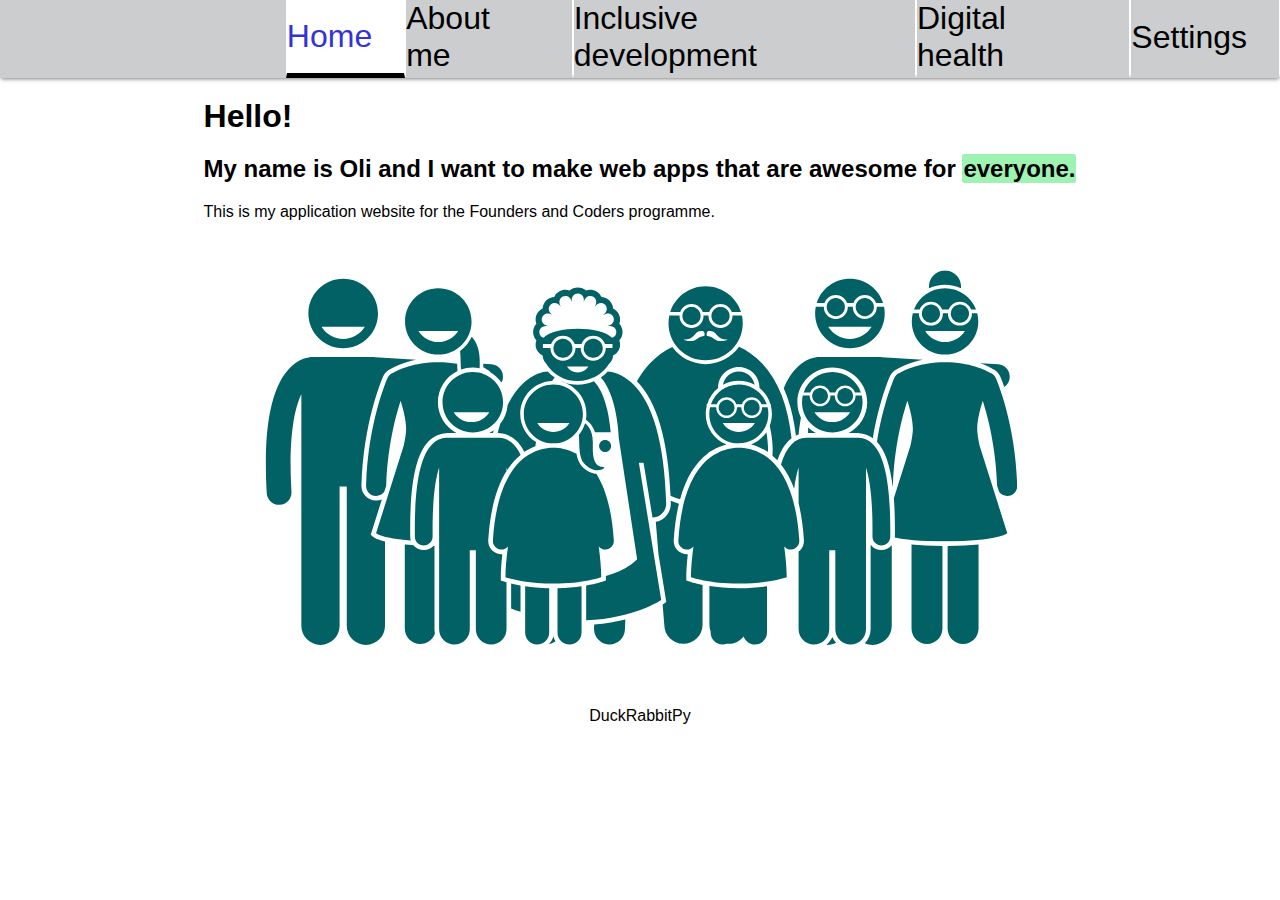
==== index.html @ 9da69685 "New and improved navbar with 100% click coverage" ====
<!DOCTYPE html>
<html lang="en">
  <head>
    <meta charset="UTF-8" />
    <meta name="viewport" content="width=device-width, initial-scale=1.0" />
    <link
      rel="stylesheet"
      href="https://use.fontawesome.com/releases/v5.7.2/css/all.css"
      integrity="sha384-fnmOCqbTlWIlj8LyTjo7mOUStjsKC4pOpQbqyi7RrhN7udi9RwhKkMHpvLbHG9Sr"
      crossorigin="anonymous"
    />
    <link rel="stylesheet" href="styles.css" />
    <link rel="icon" type="image/png" href="./images/everyone.svg" />
    <title>Home: Oli's Founders and Coders application</title>
    <script src="../retrieveSettings.js"></script>
  </head>
  <body>
    <nav>
      <ul>
        <li tabindex="0" class="key-nav" id="skip_to_content">
          <a href="#main_content">Skip to main content</a>
        </li>
        <li tabindex="0" class="key-nav" id="current_page">
          <a href="/" aria-current="page"
            >Home <i class="fas fa-home" aria-hidden="true"></i
          ></a>
        </li>
        <li tabindex="0" class="key-nav">
          <a href="./pages/about.html"
            >About me <i class="far fa-address-card" aria-hidden="true"></i
          ></a>
        </li>
        <li tabindex="0" class="key-nav">
          <a href="./pages/inclusive.html"
            >Inclusive development
            <i class="fas fa-user-check" aria-hidden="true"></i
          ></a>
        </li>
        <li tabindex="0" class="key-nav">
          <a href="./pages/tools.html"
            >Digital health <i class="fas fa-spa" aria-hidden="true"></i
          ></a>
        </li>
        <li tabindex="0" class="key-nav">
          <a href="./pages/settings.html"
            >Settings <i class="fas fa-cog" aria-hidden="true"></i
          ></a>
        </li>
      </ul>
    </nav>
    <div class="landing-container fade-in-content">
      <main>
        <h1 class="landing-text" id="main_content">Hello!</h1>
        <h2 class="landing-text">
          My name is Oli and I want to make web apps that are awesome for
          <mark>everyone.</mark>
        </h2>
        <p class="landing-text">
          This is my application website for the Founders and Coders programme.
        </p>
      </main>
      <img
        src="images/everyone.svg"
        class="landing-img"
        alt="people of different ages and genders"
      />

      <footer>
        <p>
          <span><i id="github-icon" class="fab fa-github"></i></span
          >DuckRabbitPy
        </p>
      </footer>
    </div>
    <script type="module">
      //skypack polyfills for ie11
      import ie11 from "https://cdn.skypack.dev/ie11";
    </script>
    <script type="text/javascript" src="../app.js"></script>
    <script
      crossorigin="anonymous"
      src="https://polyfill.io/v3/polyfill.min.js?features=es2015%2Ces2016%2Ces2017%2Ces2018%2Ces2019%2Ces6%2Ces5"
    ></script>
    <script>
      //page specific JS
      const landingSvg = document.querySelector(".landing-img");
      function retrieveSvgTheme() {
        let storedTheme = sessionStorage.getItem("storedColour");
        if (storedTheme === "dark-theme") {
          landingSvg.src = "/images/everyoneDarkTheme.svg";
        } else {
          landingSvg.src = "/images/everyone.svg";
        }
      }
      retrieveSvgTheme();
    </script>
    <script
      type="text/javascript"
      src="//translate.google.com/translate_a/element.js?cb=googleTranslateElementInit"
    ></script>
  </body>
</html>
---- styles.css ----
@font-face {
  font-family: "openDyslexic";
  src: url("./OpenDyslexic-Regular.woff");
}

:root {
  /* --background-color: white; */
  --background-color: white;
  --text-color: black;
  --link-color: blue;
  --font-size: "large";
  --secondary-color: rgb(158, 242, 178);
  --tertiary-color: #b5e6ffcb;
  --banner: #036264;
  --font-family: "-apple-system", "BlinkMacSystemFont", "Arial", "Roboto",
    "Oxygen", "Ubuntu", "Cantarell";

  /* digital app result bar variable */
  --moodbar-width: 50%;
  --sleepbar-width: 50%;
  --nutritionbar-width: 50%;
  --socialbar-width: 50%;
  --exercisebar-width: 50%;
}

html[current-theme="light-theme"] {
  --background-color: white;
  --text-color: rgb(21, 20, 28);
  --link-color: blue;
  --secondary-color: rgb(158, 242, 178);
  --tertiary-color: #b5e6ffcb;
  --banner: #036264;
}

html[current-theme="dark-theme"] {
  --background-color: rgb(29, 13, 45);
  --text-color: white;
  --link-color: yellow;
  --secondary-color: rgb(158, 242, 178);
  --tertiary-color: #b5e6ffcb;
  --banner: #3a3a3a;
}

html[current-theme="easy-read-theme"] {
  --background-color: #f9f7d8;
  --text-color: #003275;
  --link-color: #1f9c39;
  --secondary-color: rgb(158, 242, 178);
  --tertiary-color: #b5e6ffcb;
  --banner: #1f9c39;
}

html[animation-state="off"] {
  --landing-animation: "none";
  --soft-animation: "none";
  --pulse-animation: "none";
}

html[animation-state="on"] {
  --landing-animation: fadeIn 3s;
  --soft-animation: fadeIn 0.8s;
  --pulse-animation: pulse 2s infinite;
}

body {
  margin: 0;
  padding: 0;
  color: var(--text-color);
  font-size: var(--font-size);
  font-family: var(--font-family);
  background: var(--background-color);
}

body a {
  color: var(--link-color);
}

/* landing page (index.html) */
.landing-container {
  display: flex;
  flex-direction: column;
  justify-items: center;
  align-items: center;
}

.landing-text {
  margin: 20px;
}

.landing-img {
  max-height: 50vh;
  animation: var(--landing-animation);
  -webkit-animation: var(--landing-animation);
  -moz-animation: var(--landing-animation);
  -o-animation: var(--landing-animation);
  -ms-animation: var(--landing-animation);
}

.fade-in-content {
  animation: var(--soft-animation);
  -webkit-animation: var(--soft-animation);
  -moz-animation: var(--soft-animation);
  -o-animation: var(--soft-animation);
  -ms-animation: var(--soft-animation);
}

@keyframes fadeIn {
  0% {
    opacity: 0.1;
  }
  100% {
    opacity: 1;
  }
}

@-moz-keyframes fadeIn {
  0% {
    opacity: 0.1;
  }
  100% {
    opacity: 1;
  }
}

@-webkit-keyframes fadeIn {
  0% {
    opacity: 0.1;
  }
  100% {
    opacity: 1;
  }
}

@-o-keyframes fadeIn {
  0% {
    opacity: 0.1;
  }
  100% {
    opacity: 1;
  }
}

@-ms-keyframes fadeIn {
  0% {
    opacity: 0.1;
  }
  100% {
    opacity: 1;
  }
}

/* Nav bar */

nav [aria-current="page"] {
  color: rgb(51, 51, 216);
}

nav li {
  list-style: none;
  color: #000;
  padding: 0rem;
  /* transparent border to keep sizing consistent on hover */
  border-bottom: 4px solid rgba(244, 192, 20, 0);
  border-right: 0.5px solid white;
  border-left: 0.5px solid white;
}

nav li:hover {
  /* background-color: rgb(244, 191, 20); */
  background-color: var(--secondary-color);
  color: #000;
  border-bottom: 3px solid #444;
}

#current_page {
  background-color: white;
  border-bottom: 5px solid black;
}

nav ul {
  display: flex;
  flex-direction: row;
  justify-content: center;
  background-color: rgb(204, 205, 206);
  box-shadow: 0 2px 4px -1px rgba(0, 0, 0, 0.5);
  margin: 0;
  padding: 0;
}

nav a {
  font-size: xx-large;
  color: rgb(0, 0, 0);
  text-decoration: none;
  display: flex;
  flex-direction: row;
  align-items: center;
  width: 100%;
  height: 100%;
}

nav i {
  font-size: x-large;
  padding: 1rem;
}

i {
  font-size: medium;
}

mark {
  background-color: var(--secondary-color);
  border-radius: 2px;
  padding: 1px;
}

.key-nav:focus-visible {
  background-color: var(--secondary-color);
}

nav:focus {
  background-color: var(--secondary-color);
}

/* skip to content li is invisible to sighted readers, 
but becomes visible and clickable/enterable with keyboard focus */
#skip_to_content {
  opacity: 0;
  pointer-events: none;
}

#skip_to_content:focus {
  opacity: 1;
  pointer-events: all;
}

/* banner and h1*/
.banner {
  background-color: var(--banner);
  height: 150px;
}

.banner h1 {
  padding-top: 1rem;
  padding-left: 3rem;
  margin: 0px;
  color: white;
  font-size: 100px;
}

/* general */

.active {
  background-color: var(--tertiary-color);
  border: var(--text-color) solid 1px;
}

/* about page css */
.about-container,
.inclusive-container,
.tools-container,
.settings-container {
  margin: 0.5rem 4rem 0rem 3rem;
}

.about-container {
  display: flex;
  flex-direction: row;
}

.about-article {
  margin: 0px 20px 20px 20px;
}

.about-img {
  margin: 1rem;
  height: 250px;
  width: 200px;
  border-radius: 2.5%;
}

.profile-links-container {
  display: flex;
  flex-direction: column;
  justify-items: right;
}

.profile-items {
  list-style-type: none;
}

.profile-li:focus-visible {
  background-color: var(--secondary-color);
}

.profile-figure:focus-visible {
  background-color: var(--secondary-color);
}

.profile-links {
  max-width: 40px;
  padding: 3px;
  box-shadow: 2px 4px 10px -2px rgba(0, 0, 0, 0.5);
  border: solid 1px rgba(0, 0, 0, 0);
  animation: var(--pulse-animation);
}

.profile-links:hover {
  background-color: var(--tertiary-color);
  border: solid 1px var(--tertiary-color);
}

/* inclusion page css */
.factor-container {
  padding-top: 0.5rem;
  display: grid;
  grid-template-columns: 1fr 1fr 1fr;
  grid-template-rows: 1fr 1fr;
  gap: 0px 0px;
  grid-auto-flow: row;
  grid-template-areas:
    "digital-inclusion visual-impairment neuro-diversity"
    "physical-health-and-ability language-area community-diversity";
  width: 100%;
  height: 100%;
  justify-content: center;
}

.digital-inclusion {
  grid-area: digital-inclusion;
  display: flex;
  flex-direction: row;
  align-content: center;
  max-height: 1fr;
  padding: 10px;

  /* set transparent border when not hovered */
  border: rgba(0, 0, 0, 0);
  border-style: solid;
}

.visual-impairment {
  grid-area: visual-impairment;
  display: flex;
  flex-direction: row;
  align-content: center;
  max-height: 1fr;
  padding: 10px;

  border: rgba(0, 0, 0, 0);
  border-style: solid;
}

.neuro-diversity {
  grid-area: neuro-diversity;
  display: flex;
  flex-direction: row;
  align-content: center;
  max-height: 1fr;
  padding: 10px;

  border: rgba(0, 0, 0, 0);
  border-style: solid;
}

.physical-health-and-ability {
  grid-area: physical-health-and-ability;
  display: flex;
  flex-direction: row;
  align-content: center;
  max-height: 1fr;
  padding: 10px;

  border: rgba(0, 0, 0, 0);
  border-style: solid;
}

.language-area {
  grid-area: language-area;
  display: flex;
  flex-direction: row;
  align-content: center;
  max-height: 1fr;
  padding: 10px;

  border: rgba(0, 0, 0, 0);
  border-style: solid;
}

.community-diversity {
  grid-area: community-diversity;
  display: flex;
  flex-direction: row;
  align-content: center;
  max-height: 1fr;
  padding: 10px;

  border: rgba(0, 0, 0, 0);
  border-style: solid;
}

#digital-section,
#visual-section,
#neuro-section,
#physical-section,
#language-section,
#community-section {
  padding-top: 10px;
  margin: 20px;
}

.hidden {
  display: none;
}

.onShow {
  display: block;
}

.feedback {
  padding: 2rem;
}

.neuro-diversity:hover,
.neuro-diversity:focus-visible,
.physical-health-and-ability:hover,
.physical-health-and-ability:focus-visible,
.language-area:hover,
.language-area:focus-visible,
.community-diversity:hover,
.community-diversity:focus-visible,
.visual-impairment:hover,
.visual-impairment:focus-visible,
.digital-inclusion:hover,
.digital-inclusion:focus-visible {
  border: var(--text-color);
  background-color: var(--tertiary-color);
  border-style: solid;
}

.neuro-diversity header,
.physical-health-and-ability header,
.language-area header,
.community-diversity header,
.visual-impairment header,
.digital-inclusion header {
  padding: 10px;
}

.nav-tut {
  margin: 1rem;
  padding: 0.5rem;
  border: 0.5px var(--text-color) dashed;
}

.nav-tut:hover {
  border: 0.5px var(--text-color) solid;
}

.inclusive-link {
  text-decoration: none;
}

.factor-img {
  max-width: 200px;
}

.user-container {
  width: 70%;
  margin-top: 20px;
  margin-bottom: 20px;
  padding: 10px;
  border: black 1px groove;
  display: flex;
  flex-direction: row;
  justify-items: left;
}

.colourB-container {
  display: flex;
  flex-direction: column;
}

.filter-btn {
  width: 150px;
  height: min-content;
}

.filter-btn-container {
  margin-top: 2rem;
  margin-bottom: 1rem;
  display: flex;
  flex-direction: row;
  justify-content: space-evenly;
}

.multi_coloured {
  max-width: 40vw;
  border-radius: 10%;
  filter: var(--vision-filter);
}

.comparison-container {
  display: flex;
  flex-direction: row;
  justify-content: space-evenly;
}

.sightLoss {
  border-radius: 50%;
  filter: blur(35px) grayscale();
}

#custom_upload {
  margin: 0.5rem;
}

#dice {
  height: 100px;
}

#text_input {
  width: 70vw;
  height: 10vw;
}

.scroll-top {
  margin-top: 10px;
  margin-left: 90%;
}

button {
  font-size: var(--font-size);
  font-family: var(--font-family);
  margin: 5px;
}

button:hover,
button:focus-visible {
  background-color: var(--secondary-color);
}

/* digi health tools styles */

.health-app {
  display: flex;
  flex-direction: row;
  justify-items: center;
  padding-left: 50px;
}

.digi-health-landing {
  display: flex;
  flex-direction: row;
  justify-content: center;
}

.domain-img {
  max-height: 200px;
}

#health_landing_img {
  max-width: 60vw;
}

#mood_bar {
  background: #333;
  border-radius: 13px;
  height: 20px;
  width: 300px;
  padding: 3px;
  margin-bottom: 1rem;
}

#mood_bar:after {
  content: "";
  display: block;
  background: var(--tertiary-color);
  width: var(--moodbar-width);
  height: 100%;
  border-radius: 9px;
}

#sleep_bar {
  background: #333;
  border-radius: 13px;
  height: 20px;
  width: 300px;
  padding: 3px;
  margin-bottom: 1rem;
}

#sleep_bar:after {
  content: "";
  display: block;
  background: var(--tertiary-color);
  width: var(--sleepbar-width);
  height: 100%;
  border-radius: 9px;
}

#nutrition_bar {
  background: #333;
  border-radius: 13px;
  height: 20px;
  width: 300px;
  padding: 3px;
  margin-bottom: 1rem;
}

#nutrition_bar:after {
  content: "";
  display: block;
  background: var(--tertiary-color);
  width: var(--nutritionbar-width);
  height: 100%;
  border-radius: 9px;
}

#social_bar {
  background: #333;
  border-radius: 13px;
  height: 20px;
  width: 300px;
  padding: 3px;
  margin-bottom: 1rem;
}

#social_bar:after {
  content: "";
  display: block;
  background: var(--tertiary-color);
  width: var(--socialbar-width);
  height: 100%;
  border-radius: 9px;
}

#exercise_bar {
  background: #333;
  border-radius: 13px;
  height: 20px;
  width: 300px;
  padding: 3px;
  margin-bottom: 1rem;
}

#exercise_bar:after {
  content: "";
  display: block;
  background: var(--tertiary-color);
  width: var(--exercisebar-width);
  height: 100%;
  border-radius: 9px;
}

.bar-container {
  display: flex;
  flex-direction: row;
  align-items: center;
}

.positive_icon {
  max-width: 7vh;
  margin-left: 10px;
  animation: var(--pulse-animation);
}

@keyframes pulse {
  0% {
    transform: scale(0.9);
  }

  70% {
    transform: scale(1);
  }

  100% {
    transform: scale(0.9);
  }
}

/* footer styles */
footer {
  display: flex;
  flex-direction: row;
  justify-content: center;
}

#github-icon {
  font-size: var(--font-size);
}

/* Ipad */
@media (max-width: 1000px) {
  .factor-container {
    padding-top: 0.5rem;
    display: grid;
    grid-template-columns: 1fr 1fr;
    grid-template-rows: 1fr 1fr 1fr;
    gap: 0px 0px;
    grid-auto-flow: column;
    grid-template-areas:
      "digital-inclusion visual-impairment neuro-diversity"
      "physical-health-and-ability language-area community-diversity";
    width: 100%;
    height: 100%;
    justify-content: center;
  }

  nav a {
    font-size: x-large;
  }

  nav i {
    font-size: large;
    padding: 0.5rem;
  }

  i {
    font-size: small;
  }
}

/* moblie */
@media (max-width: 700px) {
  .factor-container {
    padding-top: 2rem;
    display: flex;
    flex-direction: column;
  }

  .about-container {
    display: flex;
    flex-direction: column;
  }

  .about-img {
    margin: 2rem;
    height: 250px;
    width: 200px;
    border-radius: 2.5%;
  }

  nav a {
    font-size: medium;
    margin-right: 5px;
  }
  i {
    font-size: small;
  }

  nav i {
    font-size: small;
    padding: 0.2rem;
  }

  nav ul {
    display: flex;
    flex-direction: row;
    justify-content: center;
    background-color: rgb(204, 205, 206);
    margin: 0;
    padding: 0;
  }

  .landing-img {
    max-height: 200px;
  }

  /* consider whether this is best accessibility option for mobile? */
  #skip_to_content {
    display: none;
  }

  .banner {
    height: 150px;
  }

  .banner h1 {
    padding-top: 1rem;
    padding-left: 1rem;
    margin: 0px;
    color: white;
    font-size: 50px;
  }

  .filter-btn-container {
    margin-top: 0.5rem;
    margin-bottom: 0.5rem;
    flex-direction: column;
    justify-content: space-evenly;
  }
}
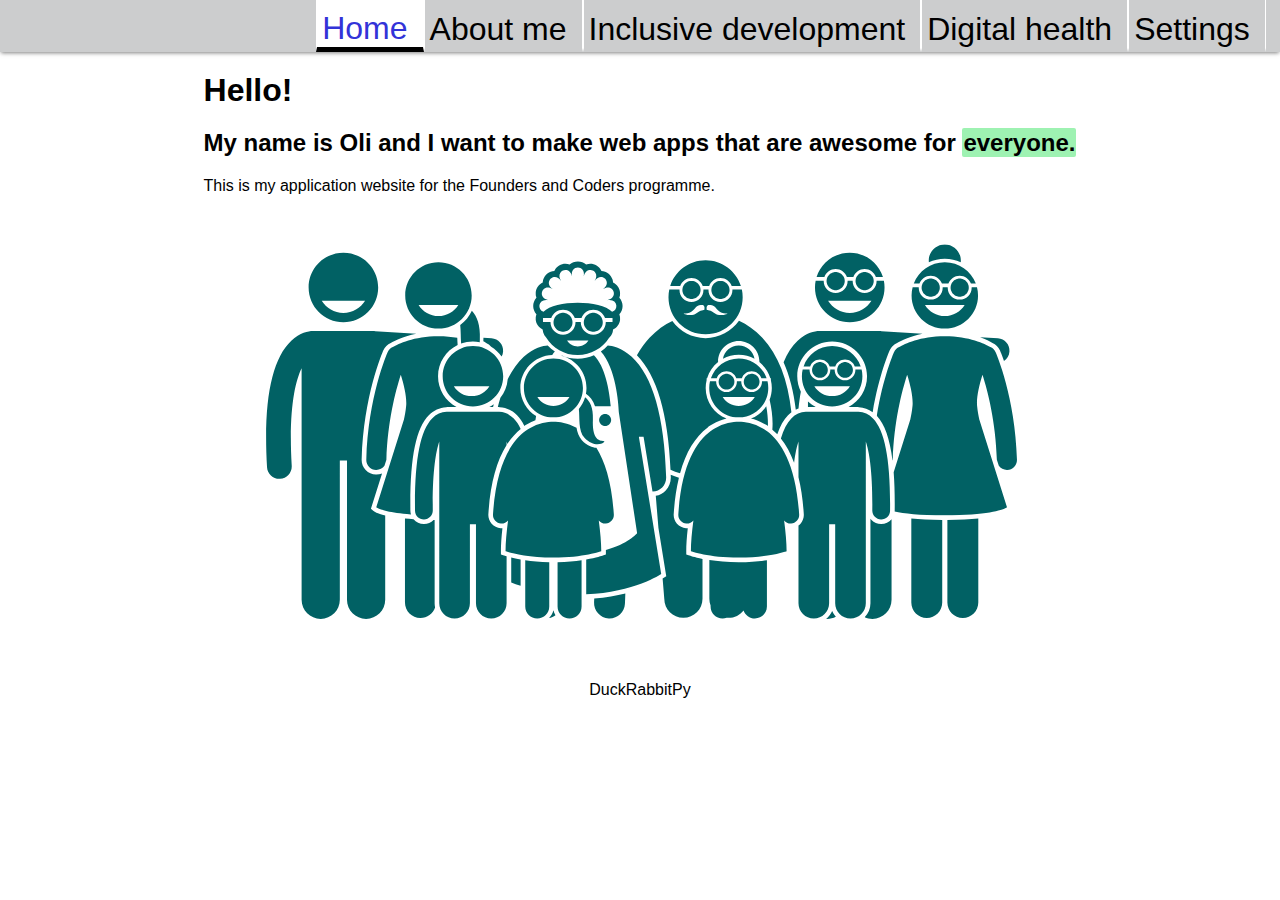
==== commit fddba965: "remove skypack script" ====
--- a/index.html
+++ b/index.html
@@ -72,10 +72,6 @@
         </p>
       </footer>
     </div>
-    <script type="module">
-      //skypack polyfills for ie11
-      import ie11 from "https://cdn.skypack.dev/ie11";
-    </script>
     <script type="text/javascript" src="../app.js"></script>
     <script
       crossorigin="anonymous"
--- a/styles.css
+++ b/styles.css
@@ -69,6 +69,7 @@
   font-size: var(--font-size);
   font-family: var(--font-family);
   background: var(--background-color);
+  min-width: 250px;
 }
 
 body a {
@@ -89,6 +90,7 @@
 
 .landing-img {
   max-height: 50vh;
+  width: 80vw;
   animation: var(--landing-animation);
   -webkit-animation: var(--landing-animation);
   -moz-animation: var(--landing-animation);
@@ -166,7 +168,6 @@
 }
 
 nav li:hover {
-  /* background-color: rgb(244, 191, 20); */
   background-color: var(--secondary-color);
   color: #000;
   border-bottom: 3px solid #444;
@@ -194,13 +195,14 @@
   display: flex;
   flex-direction: row;
   align-items: center;
-  width: 100%;
+  width: fit-content;
   height: 100%;
+  padding: 5px;
 }
 
 nav i {
   font-size: x-large;
-  padding: 1rem;
+  padding: 5px;
 }
 
 i {
@@ -213,11 +215,7 @@
   padding: 1px;
 }
 
-.key-nav:focus-visible {
-  background-color: var(--secondary-color);
-}
-
-nav:focus {
+.key-nav:focus {
   background-color: var(--secondary-color);
 }
 
@@ -236,15 +234,16 @@
 /* banner and h1*/
 .banner {
   background-color: var(--banner);
-  height: 150px;
+  display: flex;
+  flex-direction: column;
+  height: fit-content;
 }
 
 .banner h1 {
-  padding-top: 1rem;
-  padding-left: 3rem;
-  margin: 0px;
   color: white;
   font-size: 100px;
+  padding: 0;
+  margin: 10px;
 }
 
 /* general */
@@ -288,11 +287,11 @@
   list-style-type: none;
 }
 
-.profile-li:focus-visible {
+.profile-li:focus {
   background-color: var(--secondary-color);
 }
 
-.profile-figure:focus-visible {
+.profile-figure:focus {
   background-color: var(--secondary-color);
 }
 
@@ -404,7 +403,15 @@
 #physical-section,
 #language-section,
 #community-section {
-  padding-top: 10px;
+  /* Debated whether outline is needed for accessibility here */
+  /* My reasoning is no, because boundary does not demarcate content */
+  /* In firefox no styling is provided and that feels right */
+  /* section semantics should be sufficient for screen readers */
+
+  /* ?? */
+  /* outline: thin solid var(--tertiary-color); */
+  outline: none;
+  padding: 10px;
   margin: 20px;
 }
 
@@ -421,17 +428,17 @@
 }
 
 .neuro-diversity:hover,
-.neuro-diversity:focus-visible,
+.neuro-diversity:focus,
 .physical-health-and-ability:hover,
-.physical-health-and-ability:focus-visible,
+.physical-health-and-ability:focus,
 .language-area:hover,
-.language-area:focus-visible,
+.language-area:focus,
 .community-diversity:hover,
-.community-diversity:focus-visible,
+.community-diversity:focus,
 .visual-impairment:hover,
-.visual-impairment:focus-visible,
+.visual-impairment:focus,
 .digital-inclusion:hover,
-.digital-inclusion:focus-visible {
+.digital-inclusion:focus {
   border: var(--text-color);
   background-color: var(--tertiary-color);
   border-style: solid;
@@ -443,6 +450,7 @@
 .community-diversity header,
 .visual-impairment header,
 .digital-inclusion header {
+  font-size: large;
   padding: 10px;
 }
 
@@ -461,6 +469,7 @@
 }
 
 .factor-img {
+  height: 22vh;
   max-width: 200px;
 }
 
@@ -469,7 +478,7 @@
   margin-top: 20px;
   margin-bottom: 20px;
   padding: 10px;
-  border: black 1px groove;
+  border: var(--tertiary-color) 1px groove;
   display: flex;
   flex-direction: row;
   justify-items: left;
@@ -481,28 +490,36 @@
 }
 
 .filter-btn {
-  width: 150px;
-  height: min-content;
+  display: block;
+  width: 90%;
+  margin: 5px;
 }
 
 .filter-btn-container {
   margin-top: 2rem;
   margin-bottom: 1rem;
-  display: flex;
-  flex-direction: row;
-  justify-content: space-evenly;
+  display: grid;
+  grid-template-columns: 1fr 1fr 1fr;
+  grid-template-rows: 1fr 1fr;
+  justify-items: center;
+  align-items: center;
 }
 
 .multi_coloured {
-  max-width: 40vw;
+  width: 40vw;
   border-radius: 10%;
   filter: var(--vision-filter);
 }
 
 .comparison-container {
+  width: fit-content;
   display: flex;
   flex-direction: row;
   justify-content: space-evenly;
+}
+
+.comparison-figure {
+  margin: 10px;
 }
 
 .sightLoss {
@@ -523,19 +540,27 @@
   height: 10vw;
 }
 
+#word_input_container {
+  display: flex;
+  flex-direction: column;
+}
+
 .scroll-top {
   margin-top: 10px;
   margin-left: 90%;
 }
 
 button {
+  border-radius: 3px;
+  background-color: rgb(221, 222, 225);
   font-size: var(--font-size);
   font-family: var(--font-family);
   margin: 5px;
-}
-
-button:hover,
-button:focus-visible {
+  border: 1px solid rgba(0, 0, 0);
+}
+
+button:hover {
+  box-shadow: 0 2px 4px -1px rgba(0, 0, 0, 0.5);
   background-color: var(--secondary-color);
 }
 
@@ -554,12 +579,29 @@
   justify-content: center;
 }
 
+#health_landing_text {
+  margin-right: 20px;
+}
+
 .domain-img {
   max-height: 200px;
 }
 
 #health_landing_img {
   max-width: 60vw;
+}
+
+.suggestions {
+  margin-left: 3rem;
+  margin-right: 1rem;
+}
+
+.suggestion-list {
+  padding: 0;
+}
+
+.suggestion-item {
+  margin: 10px;
 }
 
 #mood_bar {
@@ -664,6 +706,12 @@
   animation: var(--pulse-animation);
 }
 
+/* settings */
+
+#reset_img {
+  height: 10vh;
+}
+
 @keyframes pulse {
   0% {
     transform: scale(0.9);
@@ -689,7 +737,7 @@
   font-size: var(--font-size);
 }
 
-/* Ipad */
+/* Ipad width or lower*/
 @media (max-width: 1000px) {
   .factor-container {
     padding-top: 0.5rem;
@@ -707,20 +755,36 @@
   }
 
   nav a {
+    padding-left: 3px;
     font-size: x-large;
   }
 
   nav i {
     font-size: large;
-    padding: 0.5rem;
   }
 
   i {
     font-size: small;
   }
-}
-
-/* moblie */
+
+  .health-app {
+    display: flex;
+    flex-direction: column;
+    justify-items: center;
+    padding-left: 50px;
+  }
+
+  .digi-health-landing {
+    display: flex;
+    flex-direction: column;
+  }
+
+  .suggestions {
+    margin-left: 0;
+  }
+}
+
+/* wide screen or landscape mobile or below */
 @media (max-width: 700px) {
   .factor-container {
     padding-top: 2rem;
@@ -728,9 +792,26 @@
     flex-direction: column;
   }
 
+  .neuro-diversity header,
+  .physical-health-and-ability header,
+  .language-area header,
+  .community-diversity header,
+  .visual-impairment header,
+  .digital-inclusion header {
+    padding: 10px;
+    width: 250px;
+  }
+
   .about-container {
     display: flex;
     flex-direction: column;
+  }
+
+  .about-container,
+  .inclusive-container,
+  .tools-container,
+  .settings-container {
+    margin: 0.5rem 0.5rem 0rem 0.5rem;
   }
 
   .about-img {
@@ -740,17 +821,20 @@
     border-radius: 2.5%;
   }
 
+  .profile-items {
+    padding-left: 0;
+  }
+
   nav a {
-    font-size: medium;
-    margin-right: 5px;
+    padding-left: 3px;
+    font-size: 15px;
   }
   i {
     font-size: small;
   }
 
   nav i {
-    font-size: small;
-    padding: 0.2rem;
+    font-size: smaller;
   }
 
   nav ul {
@@ -762,8 +846,22 @@
     padding: 0;
   }
 
-  .landing-img {
-    max-height: 200px;
+  .filter-btn-container {
+    margin-top: 2rem;
+    margin-bottom: 1rem;
+    display: grid;
+    grid-template-columns: 1fr 1fr;
+    grid-template-rows: 1fr 1fr 1fr;
+    justify-items: center;
+    align-items: center;
+  }
+
+  #mood_bar,
+  #sleep_bar,
+  #nutrition_bar,
+  #social_bar,
+  #exercise_bar {
+    width: 250px;
   }
 
   /* consider whether this is best accessibility option for mobile? */
@@ -771,22 +869,39 @@
     display: none;
   }
 
-  .banner {
-    height: 150px;
-  }
-
   .banner h1 {
-    padding-top: 1rem;
-    padding-left: 1rem;
-    margin: 0px;
-    color: white;
-    font-size: 50px;
-  }
-
-  .filter-btn-container {
-    margin-top: 0.5rem;
-    margin-bottom: 0.5rem;
-    flex-direction: column;
-    justify-content: space-evenly;
-  }
-}
+    font-size: 70px;
+  }
+}
+
+/* normal mobile */
+@media (max-width: 480px) {
+  nav a {
+    padding-left: 4px;
+    padding-right: 4px;
+    font-size: 14px;
+  }
+  nav i {
+    position: absolute;
+    visibility: hidden;
+    display: none;
+  }
+
+  .banner h1 {
+    font-size: 60px;
+  }
+}
+
+/* narrow mobile */
+@media (max-width: 370px) {
+  nav a {
+    padding-left: 2px;
+    padding-right: 2px;
+    font-size: 12px;
+  }
+  nav i {
+    position: absolute;
+    visibility: hidden;
+    display: none;
+  }
+}
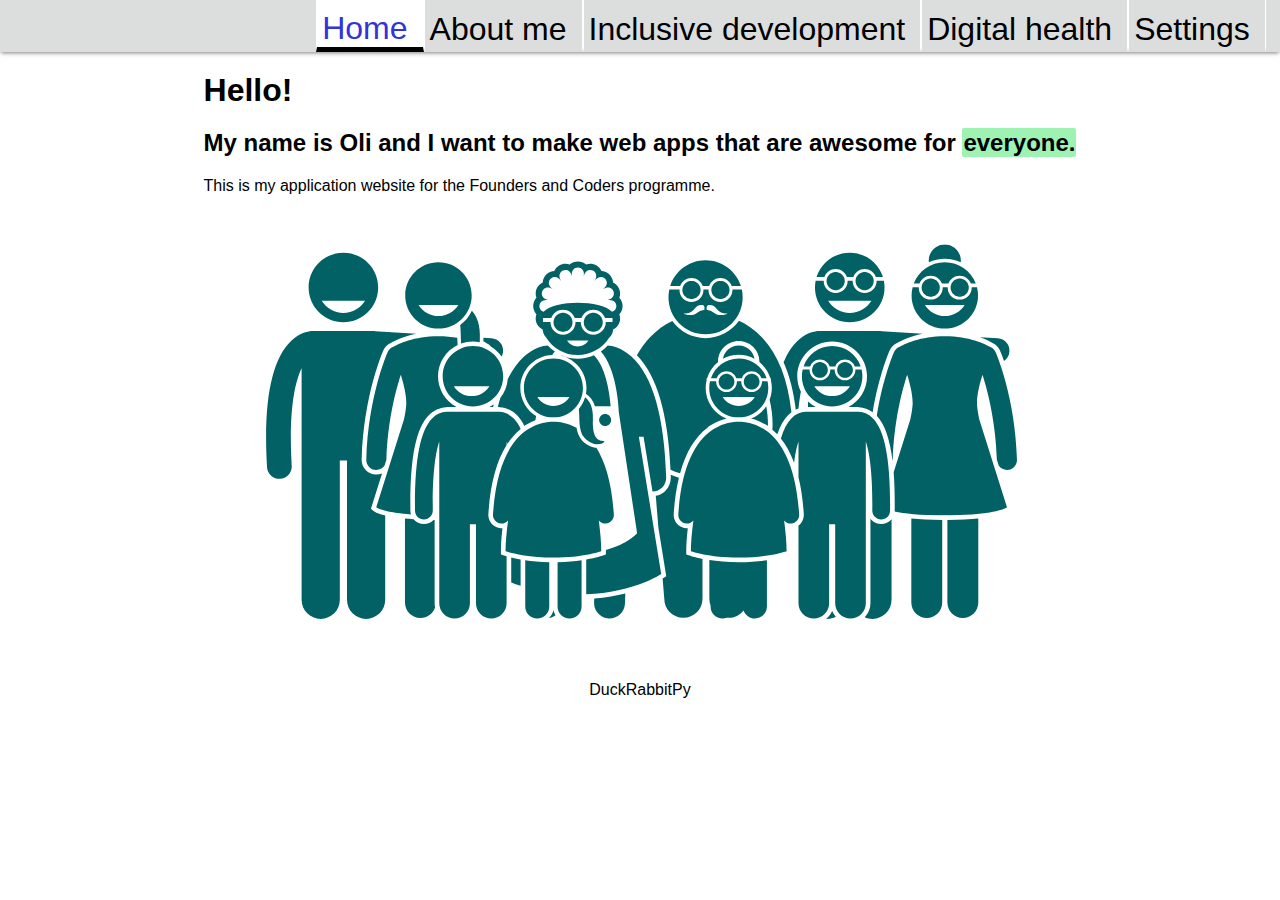
==== commit bb7fbc03: "code review and additional comments" ====
--- a/index.html
+++ b/index.html
@@ -3,6 +3,10 @@
   <head>
     <meta charset="UTF-8" />
     <meta name="viewport" content="width=device-width, initial-scale=1.0" />
+    <meta
+      name="description"
+      content="Author: Oli Jones, Landing page for founders and coders application."
+    />
     <link
       rel="stylesheet"
       href="https://use.fontawesome.com/releases/v5.7.2/css/all.css"
@@ -79,6 +83,7 @@
     ></script>
     <script>
       //page specific JS
+      //if current theme is darkTheme set dark theme landing page svg
       const landingSvg = document.querySelector(".landing-img");
       function retrieveSvgTheme() {
         let storedTheme = sessionStorage.getItem("storedColour");
@@ -88,6 +93,7 @@
           landingSvg.src = "/images/everyone.svg";
         }
       }
+      //retrieve theme
       retrieveSvgTheme();
     </script>
     <script
--- a/styles.css
+++ b/styles.css
@@ -182,7 +182,7 @@
   display: flex;
   flex-direction: row;
   justify-content: center;
-  background-color: rgb(204, 205, 206);
+  background-color: rgb(220, 221, 221);
   box-shadow: 0 2px 4px -1px rgba(0, 0, 0, 0.5);
   margin: 0;
   padding: 0;
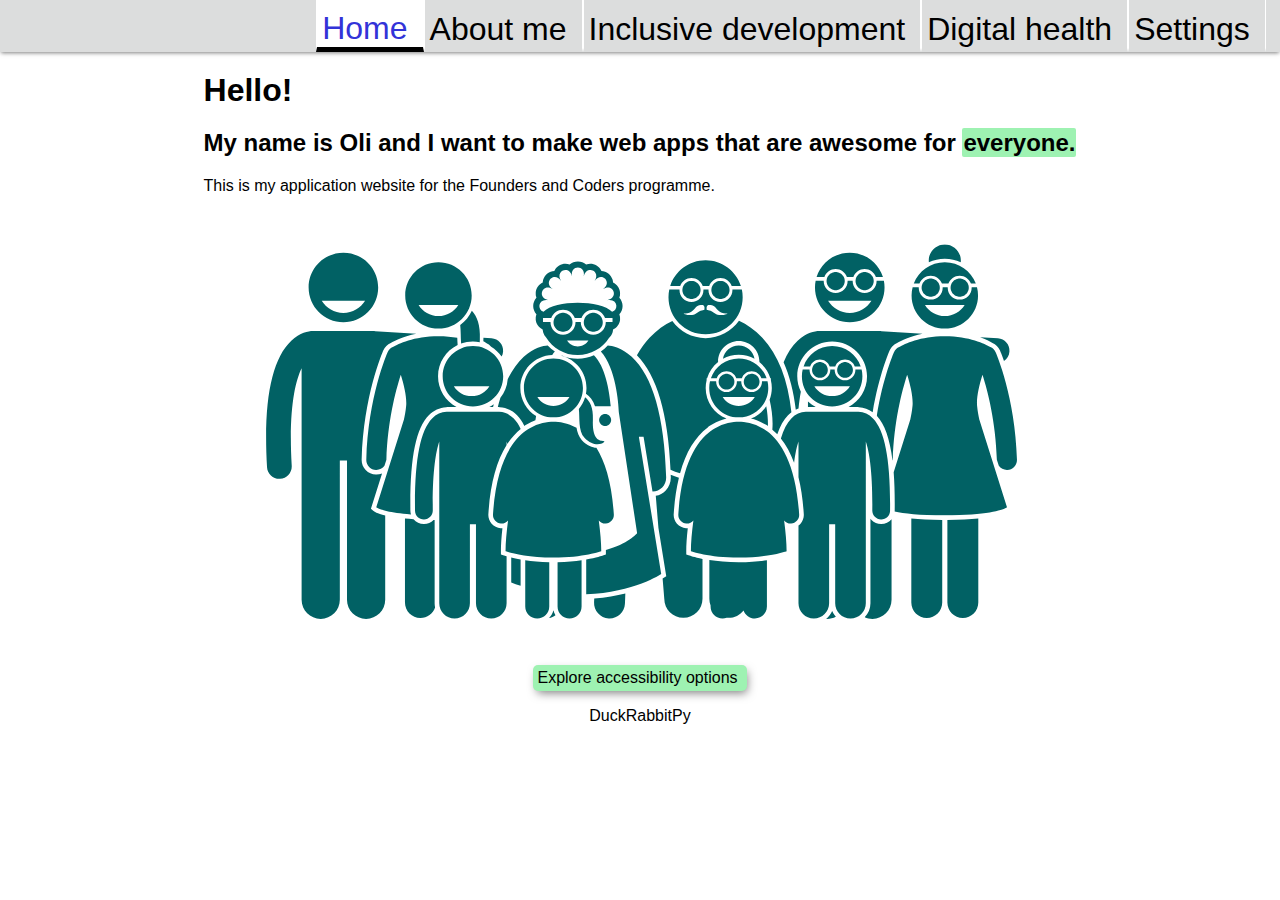
==== commit 7acfca58: "landing page link to settings" ====
--- a/index.html
+++ b/index.html
@@ -69,6 +69,11 @@
         alt="people of different ages and genders"
       />
 
+      <a class="settings-link" href="/pages/settings.html">
+        Explore accessibility options
+        <i id="landing-link" class="fas fa-cog" aria-hidden="true"></i>
+      </a>
+
       <footer>
         <p>
           <span><i id="github-icon" class="fab fa-github"></i></span
--- a/styles.css
+++ b/styles.css
@@ -1,10 +1,10 @@
+/* import openDyslexic font */
 @font-face {
   font-family: "openDyslexic";
   src: url("./OpenDyslexic-Regular.woff");
 }
 
 :root {
-  /* --background-color: white; */
   --background-color: white;
   --text-color: black;
   --link-color: blue;
@@ -23,6 +23,7 @@
   --exercisebar-width: 50%;
 }
 
+/* light theme */
 html[current-theme="light-theme"] {
   --background-color: white;
   --text-color: rgb(21, 20, 28);
@@ -32,6 +33,7 @@
   --banner: #036264;
 }
 
+/* dark theme */
 html[current-theme="dark-theme"] {
   --background-color: rgb(29, 13, 45);
   --text-color: white;
@@ -41,6 +43,7 @@
   --banner: #3a3a3a;
 }
 
+/* pastel or easy read theme */
 html[current-theme="easy-read-theme"] {
   --background-color: #f9f7d8;
   --text-color: #003275;
@@ -50,16 +53,19 @@
   --banner: #1f9c39;
 }
 
+/* animation state off */
 html[animation-state="off"] {
   --landing-animation: "none";
   --soft-animation: "none";
   --pulse-animation: "none";
 }
 
+/* animation state on */
 html[animation-state="on"] {
   --landing-animation: fadeIn 3s;
   --soft-animation: fadeIn 0.8s;
   --pulse-animation: pulse 2s infinite;
+  --slow-pulse-animation: pulse 3s infinite;
 }
 
 body {
@@ -98,12 +104,35 @@
   -ms-animation: var(--landing-animation);
 }
 
+#landing-link {
+  font-size: var(--font-size);
+  padding-right: 5px;
+}
+
+.settings-link {
+  max-width: fit-content;
+  text-decoration: none;
+  padding: 3px;
+  color: black;
+  background-color: var(--secondary-color);
+  border-radius: 5px;
+  box-shadow: 2px 4px 10px -2px rgba(0, 0, 0, 0.5);
+  border: solid 1px rgba(0, 0, 0, 0);
+  animation: var(--slow-pulse-animation);
+}
+
 .fade-in-content {
   animation: var(--soft-animation);
   -webkit-animation: var(--soft-animation);
   -moz-animation: var(--soft-animation);
   -o-animation: var(--soft-animation);
   -ms-animation: var(--soft-animation);
+}
+
+mark {
+  background-color: var(--secondary-color);
+  border-radius: 2px;
+  padding: 1px;
 }
 
 @keyframes fadeIn {
@@ -209,12 +238,6 @@
   font-size: medium;
 }
 
-mark {
-  background-color: var(--secondary-color);
-  border-radius: 2px;
-  padding: 1px;
-}
-
 .key-nav:focus {
   background-color: var(--secondary-color);
 }
@@ -244,13 +267,6 @@
   font-size: 100px;
   padding: 0;
   margin: 10px;
-}
-
-/* general */
-
-.active {
-  background-color: var(--tertiary-color);
-  border: var(--text-color) solid 1px;
 }
 
 /* about page css */
@@ -408,8 +424,6 @@
   /* In firefox no styling is provided and that feels right */
   /* section semantics should be sufficient for screen readers */
 
-  /* ?? */
-  /* outline: thin solid var(--tertiary-color); */
   outline: none;
   padding: 10px;
   margin: 20px;
@@ -421,10 +435,6 @@
 
 .onShow {
   display: block;
-}
-
-.feedback {
-  padding: 2rem;
 }
 
 .neuro-diversity:hover,
@@ -450,7 +460,8 @@
 .community-diversity header,
 .visual-impairment header,
 .digital-inclusion header {
-  font-size: large;
+  /* fixed size to maintain layout*/
+  font-size: x-large;
   padding: 10px;
 }
 
@@ -564,6 +575,16 @@
   background-color: var(--secondary-color);
 }
 
+.active {
+  background-color: var(--tertiary-color);
+  border: var(--text-color) solid 1px;
+}
+
+/* feedback form */
+.feedback {
+  padding: 2rem;
+}
+
 /* digi health tools styles */
 
 .health-app {
@@ -706,7 +727,7 @@
   animation: var(--pulse-animation);
 }
 
-/* settings */
+/* settings page */
 
 #reset_img {
   height: 10vh;
@@ -846,6 +867,11 @@
     padding: 0;
   }
 
+  .scroll-top {
+    margin-top: 10px;
+    margin-left: 60%;
+  }
+
   .filter-btn-container {
     margin-top: 2rem;
     margin-bottom: 1rem;
@@ -864,7 +890,6 @@
     width: 250px;
   }
 
-  /* consider whether this is best accessibility option for mobile? */
   #skip_to_content {
     display: none;
   }
